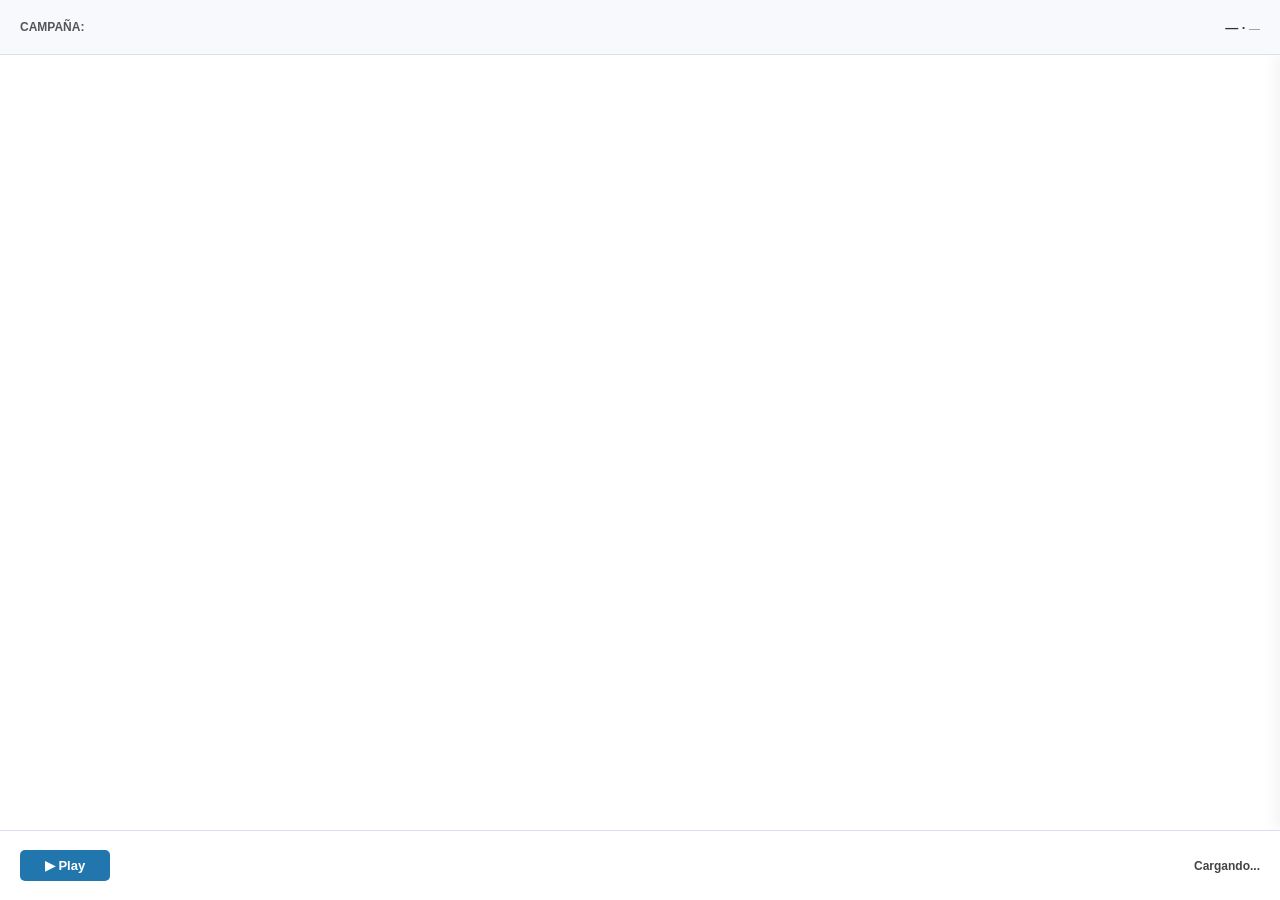
==== index.html @ 7dc7cb06 "Add files via upload" ====
<!DOCTYPE html>
<html lang="es">
<head>
  <meta charset="UTF-8">
  <meta name="viewport" content="width=device-width, initial-scale=1.0">
  <title>Análisis de Propagación</title>
  <link rel="stylesheet" href="style.css">
  <!-- Cargamos D3 v7 desde el CDN -->
  <script src="https://d3js.org/d3.v7.min.js"></script>
</head>
<body>
  <div id="app">

    <!-- VENTANA EMERGENTE DE SAIDIT (Q2) -->
    <div id="saidit-modal" class="hidden">
      <div class="modal-content">
        <div class="modal-header">
          <h3>🌐 SaidIT Campaign Ledger</h3>
          <button id="close-modal-btn">✖</button>
        </div>
        <div class="modal-body">
          <p style="font-size: 13px; color: #555; margin-bottom: 10px;">
            <strong>Análisis (Q2):</strong> Registro de exfiltración de los 3 gusanos hacia el foro central. La automatización se evidencia por la repetición sintáctica.
          </p>
          <div id="saidit-table-container"></div>
        </div>
      </div>
    </div>
    <!-- BARRA SUPERIOR: Filtros de Campaña -->
    <div id="top-bar">
      <span class="label">CAMPAÑA:</span>
      <div id="campaign-filters"></div>
      <div id="clock-container">
        <span id="clock-date">—</span> · <span id="clock-time">—</span>
      </div>
    </div>

    <!-- CONTENIDO PRINCIPAL -->
    <div id="content">
      <!-- Gráfico 1: Árbol Radial Principal -->
      <div id="main-chart"></div>

      <!-- Panel Lateral (Se abre al hacer clic en un nodo) -->
      <div id="side-panel">
        <div id="side-header">
          <span id="side-title">Detalle de Propagación</span>
          <button id="close-btn">Cerrar ✖</button>
        </div>
        <!-- Gráfico 2: Línea de tiempo topológica -->
        <div id="side-chart"></div>
      </div>
    </div>

    <!-- LÍNEA DE TIEMPO GLOBAL -->
    <div id="timeline-container">
      <div id="play-btn">▶ Play</div>
      <div id="slider-wrapper">
        <svg id="timeline-svg"></svg>
      </div>
      <div id="stats-label">Cargando...</div>
    </div>
  </div>

  <script src="app.js"></script>

</body>
</html>
---- style.css ----
* { box-sizing: border-box; margin: 0; padding: 0; font-family: sans-serif; }
body, html { height: 100vh; overflow: hidden; background: #fff; }

#app { display: flex; flex-direction: column; height: 100vh; }

/* Barra Superior */
#top-bar { height: 55px; background: #f7f9fc; border-bottom: 1px solid #dde; display: flex; align-items: center; padding: 0 20px; gap: 15px; }
.label { font-size: 12px; color: #555; font-weight: 600; }
#campaign-filters { display: flex; gap: 10px; }
.camp-btn { padding: 5px 14px; border-radius: 20px; font-size: 12px; font-weight: 600; cursor: pointer; transition: all 0.2s; background: white; }
#clock-container { margin-left: auto; font-size: 13px; font-weight: bold; color: #333; }
#clock-time { font-size: 11px; color: #888; font-weight: normal; }

/* Área Central */
#content { display: flex; flex: 1; position: relative; overflow: hidden; }
#main-chart { flex: 1; background: #fff; position: relative; }

/* Panel Lateral */
#side-panel { 
  width: 50%; max-width: 700px;
  background: #fafcff; border-left: 2px solid #dde;
  position: absolute; right: 0; top: 0; bottom: 0;
  transform: translateX(100%); transition: transform 0.3s ease;
  display: flex; flex-direction: column; z-index: 10;
  box-shadow: -5px 0 15px rgba(0,0,0,0.05);
}
#side-panel.open { transform: translateX(0); }
#side-header { padding: 12px 20px; background: #fff; border-bottom: 1px solid #eee; display: flex; justify-content: space-between; align-items: center; }
#side-title { font-weight: 700; color: #333; font-size: 14px; }
#close-btn { background: none; border: none; cursor: pointer; font-size: 12px; font-weight: bold; color: #888; }
#close-btn:hover { color: #e63946; }
#side-chart { flex: 1; position: relative; }

/* Línea de tiempo inferior */
#timeline-container { height: 70px; background: #fff; border-top: 1px solid #dde; display: flex; align-items: center; padding: 0 20px; gap: 20px; }
#play-btn { background: #2176ae; color: #fff; padding: 8px 16px; border-radius: 5px; font-size: 13px; font-weight: bold; cursor: pointer; text-align: center; width: 90px; }
#slider-wrapper { flex: 1; height: 40px; position: relative; }
#timeline-svg { width: 100%; height: 100%; display: block; }
#stats-label { font-size: 12px; font-weight: bold; color: #444; width: 250px; text-align: right; }

/* Q2 */
#saidit-modal {
  position: absolute; top: 0; left: 0; width: 100%; height: 100%;
  background: rgba(0,0,0,0.5); z-index: 9999;
  display: flex; justify-content: center; align-items: center;
}
#saidit-modal.hidden { display: none; }
.modal-content {
  background: white; width: 80%; max-width: 800px; max-height: 80%;
  border-radius: 8px; box-shadow: 0 10px 25px rgba(0,0,0,0.2);
  display: flex; flex-direction: column; overflow: hidden;
}
.modal-header {
  background: #1a5276; color: white; padding: 15px 20px;
  display: flex; justify-content: space-between; align-items: center;
}
.modal-header h3 { margin: 0; font-size: 16px; }
#close-modal-btn { background: none; border: none; color: white; cursor: pointer; font-size: 16px; }
.modal-body { padding: 20px; overflow-y: auto; flex: 1; }
.ledger-table { width: 100%; border-collapse: collapse; font-size: 12px; }
.ledger-table th { background: #f0f4f8; padding: 10px; text-align: left; border-bottom: 2px solid #dde; }
.ledger-table td { padding: 10px; border-bottom: 1px solid #eee; vertical-align: top; }
.camp-tag { padding: 3px 8px; border-radius: 12px; color: white; font-weight: bold; font-size: 10px; }
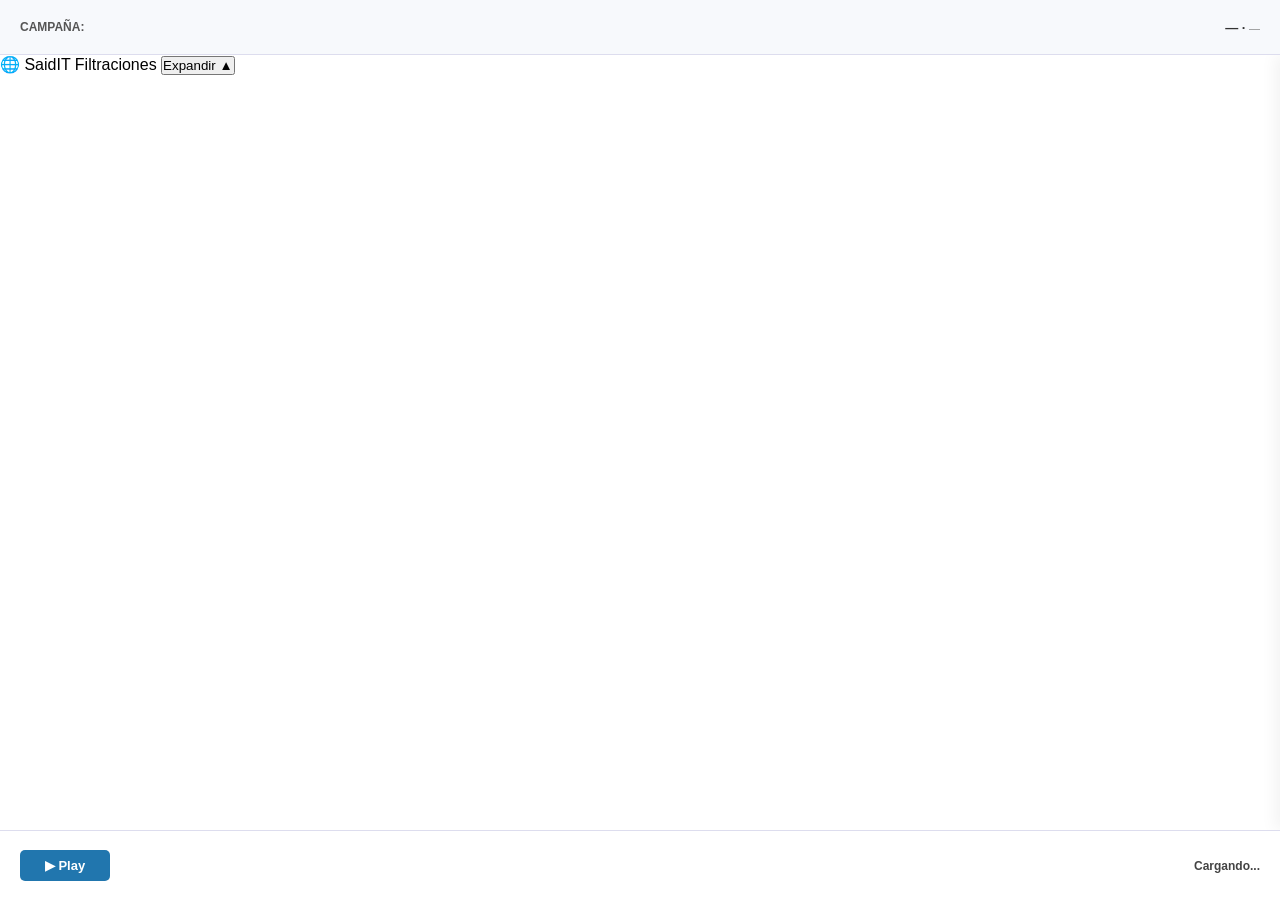
==== commit c63d7a69: "Update index.html" ====
--- a/index.html
+++ b/index.html
@@ -11,21 +11,6 @@
 <body>
   <div id="app">
 
-    <!-- VENTANA EMERGENTE DE SAIDIT (Q2) -->
-    <div id="saidit-modal" class="hidden">
-      <div class="modal-content">
-        <div class="modal-header">
-          <h3>🌐 SaidIT Campaign Ledger</h3>
-          <button id="close-modal-btn">✖</button>
-        </div>
-        <div class="modal-body">
-          <p style="font-size: 13px; color: #555; margin-bottom: 10px;">
-            <strong>Análisis (Q2):</strong> Registro de exfiltración de los 3 gusanos hacia el foro central. La automatización se evidencia por la repetición sintáctica.
-          </p>
-          <div id="saidit-table-container"></div>
-        </div>
-      </div>
-    </div>
     <!-- BARRA SUPERIOR: Filtros de Campaña -->
     <div id="top-bar">
       <span class="label">CAMPAÑA:</span>
@@ -37,18 +22,35 @@
 
     <!-- CONTENIDO PRINCIPAL -->
     <div id="content">
-      <!-- Gráfico 1: Árbol Radial Principal -->
-      <div id="main-chart"></div>
+      
+      <!-- COLUMNA IZQUIERDA (Se ajusta dinámicamente) -->
+      <div id="left-column">
+        
+        <!-- Gráfico 1: Árbol Radial -->
+        <div id="main-chart"></div>
 
-      <!-- Panel Lateral (Se abre al hacer clic en un nodo) -->
+        <!-- Consola Inferior: SaidIT -->
+        <div id="bottom-console" class="collapsed">
+          <div id="console-header">
+            <span class="console-title">🌐 SaidIT Filtraciones</span>
+            <button id="toggle-console-btn">Expandir ▲</button>
+          </div>
+          <div id="console-body">
+            <div id="saidit-table-container"></div>
+          </div>
+        </div>
+
+      </div>
+
+      <!-- PANEL LATERAL DERECHO (Topología) -->
       <div id="side-panel">
         <div id="side-header">
           <span id="side-title">Detalle de Propagación</span>
           <button id="close-btn">Cerrar ✖</button>
         </div>
-        <!-- Gráfico 2: Línea de tiempo topológica -->
         <div id="side-chart"></div>
       </div>
+
     </div>
 
     <!-- LÍNEA DE TIEMPO GLOBAL -->
@@ -61,7 +63,10 @@
     </div>
   </div>
 
-  <script src="app.js"></script>
+  <script src="js/state.js"></script>
+  <script src="js/charts.js"></script>
+  <script src="js/ui.js"></script>
+  <script src="js/app.js"></script>
 
 </body>
-</html>+</html>
--- a/style.css
+++ b/style.css
@@ -11,7 +11,7 @@
 #clock-container { margin-left: auto; font-size: 13px; font-weight: bold; color: #333; }
 #clock-time { font-size: 11px; color: #888; font-weight: normal; }
 
-/* Área Central */
+/* �rea Central */
 #content { display: flex; flex: 1; position: relative; overflow: hidden; }
 #main-chart { flex: 1; background: #fff; position: relative; }
 
@@ -31,33 +31,70 @@
 #close-btn:hover { color: #e63946; }
 #side-chart { flex: 1; position: relative; }
 
-/* Línea de tiempo inferior */
+/* L�nea de tiempo inferior */
 #timeline-container { height: 70px; background: #fff; border-top: 1px solid #dde; display: flex; align-items: center; padding: 0 20px; gap: 20px; }
 #play-btn { background: #2176ae; color: #fff; padding: 8px 16px; border-radius: 5px; font-size: 13px; font-weight: bold; cursor: pointer; text-align: center; width: 90px; }
 #slider-wrapper { flex: 1; height: 40px; position: relative; }
 #timeline-svg { width: 100%; height: 100%; display: block; }
 #stats-label { font-size: 12px; font-weight: bold; color: #444; width: 250px; text-align: right; }
 
-/* Q2 */
+/* Q2 - POP-UP FLOTANTE */
 #saidit-modal {
-  position: absolute; top: 0; left: 0; width: 100%; height: 100%;
-  background: rgba(0,0,0,0.5); z-index: 9999;
-  display: flex; justify-content: center; align-items: center;
+  position: absolute !important; 
+  top: 100px !important; 
+  left: 150px !important; 
+  width: 650px !important; 
+  height: auto !important;
+  max-height: 400px;
+  background: #ffffff;
+  border: 1px solid #e2e8f0;
+  border-radius: 8px; 
+  box-shadow: 0 12px 35px rgba(0,0,0,0.2); 
+  display: flex !important;
+  flex-direction: column;
+  overflow: hidden;
+  z-index: 9999;
 }
-#saidit-modal.hidden { display: none; }
-.modal-content {
-  background: white; width: 80%; max-width: 800px; max-height: 80%;
-  border-radius: 8px; box-shadow: 0 10px 25px rgba(0,0,0,0.2);
-  display: flex; flex-direction: column; overflow: hidden;
+#saidit-modal.hidden { display: none !important; }
+
+#modal-drag-handle {
+  padding: 15px 20px 10px 20px;
+  background: transparent;
+  cursor: grab;
+  user-select: none;
+  display: flex;
+  justify-content: space-between;
+  align-items: center;
 }
-.modal-header {
-  background: #1a5276; color: white; padding: 15px 20px;
-  display: flex; justify-content: space-between; align-items: center;
+#modal-drag-handle:active { cursor: grabbing; }
+
+.modal-title { font-size: 14px; font-weight: bold; color: #333; }
+
+#close-modal-btn { 
+  background: none !important; 
+  border: none !important; 
+  color: #666 !important; 
+  cursor: pointer !important; 
+  font-size: 16px !important;
+  font-weight: bold !important;
+  padding: 0 !important;
 }
-.modal-header h3 { margin: 0; font-size: 16px; }
-#close-modal-btn { background: none; border: none; color: white; cursor: pointer; font-size: 16px; }
-.modal-body { padding: 20px; overflow-y: auto; flex: 1; }
+
+.modal-body { padding: 0 20px 20px 20px; overflow-y: auto; flex: 1; }
+
 .ledger-table { width: 100%; border-collapse: collapse; font-size: 12px; }
-.ledger-table th { background: #f0f4f8; padding: 10px; text-align: left; border-bottom: 2px solid #dde; }
-.ledger-table td { padding: 10px; border-bottom: 1px solid #eee; vertical-align: top; }
+.ledger-table th { 
+  background: #fff; color: #888; padding: 12px 10px; 
+  text-align: left; border-bottom: 2px solid #eee; 
+  font-weight: 600; font-size: 11px; text-transform: uppercase; 
+}
+.ledger-table td { padding: 12px 10px; border-bottom: 1px solid #f9f9f9; vertical-align: middle; color: #444; }
+.ledger-table tr:hover td { background: #fbfdff; }
+
 .camp-tag { padding: 3px 8px; border-radius: 12px; color: white; font-weight: bold; font-size: 10px; }
+
+.content-box { 
+  background: #f4f6f8; padding: 6px 8px; border-radius: 4px; 
+  font-family: monospace; color: #555; font-size: 11px;
+}
+.empty-msg { padding: 30px; text-align: center; color: #888; font-style: italic; }
